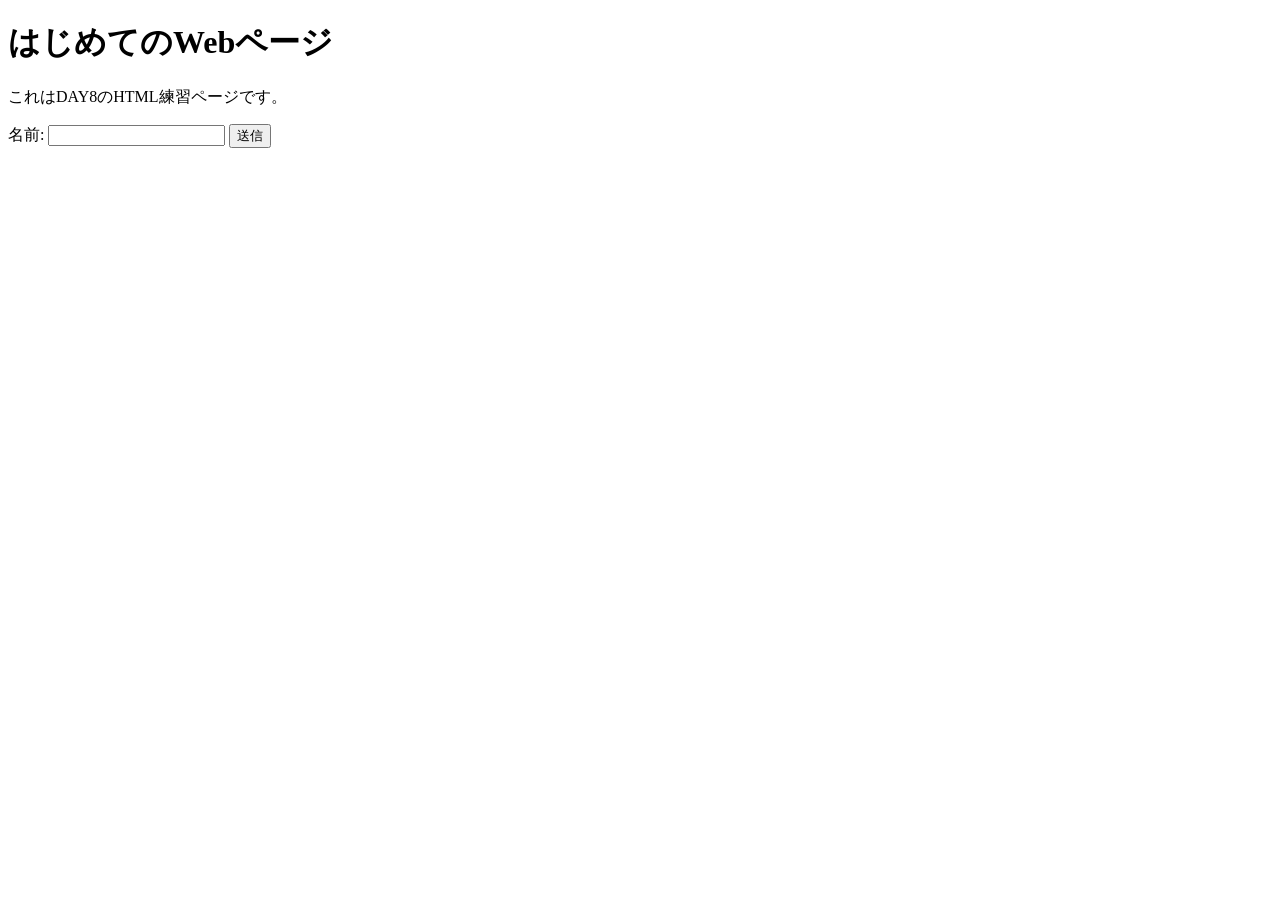
==== DAY9/index.html @ b665955b "DAY9を追加" ====
<!DOCTYPE html>
<html lang="ja">
<head>
  <meta charset="UTF-8">
  <title>DAY8 HTML 練習</title>
  <link rel="styelesheet" href="styles.css">
</head>
<body>

  <h1>はじめてのWebページ</h1>

  <p>これはDAY8のHTML練習ページです。</p>

  <form>
    <label>名前: </label>
    <input type="text">
    <button>送信</button>
  </form>

</body>
</html>
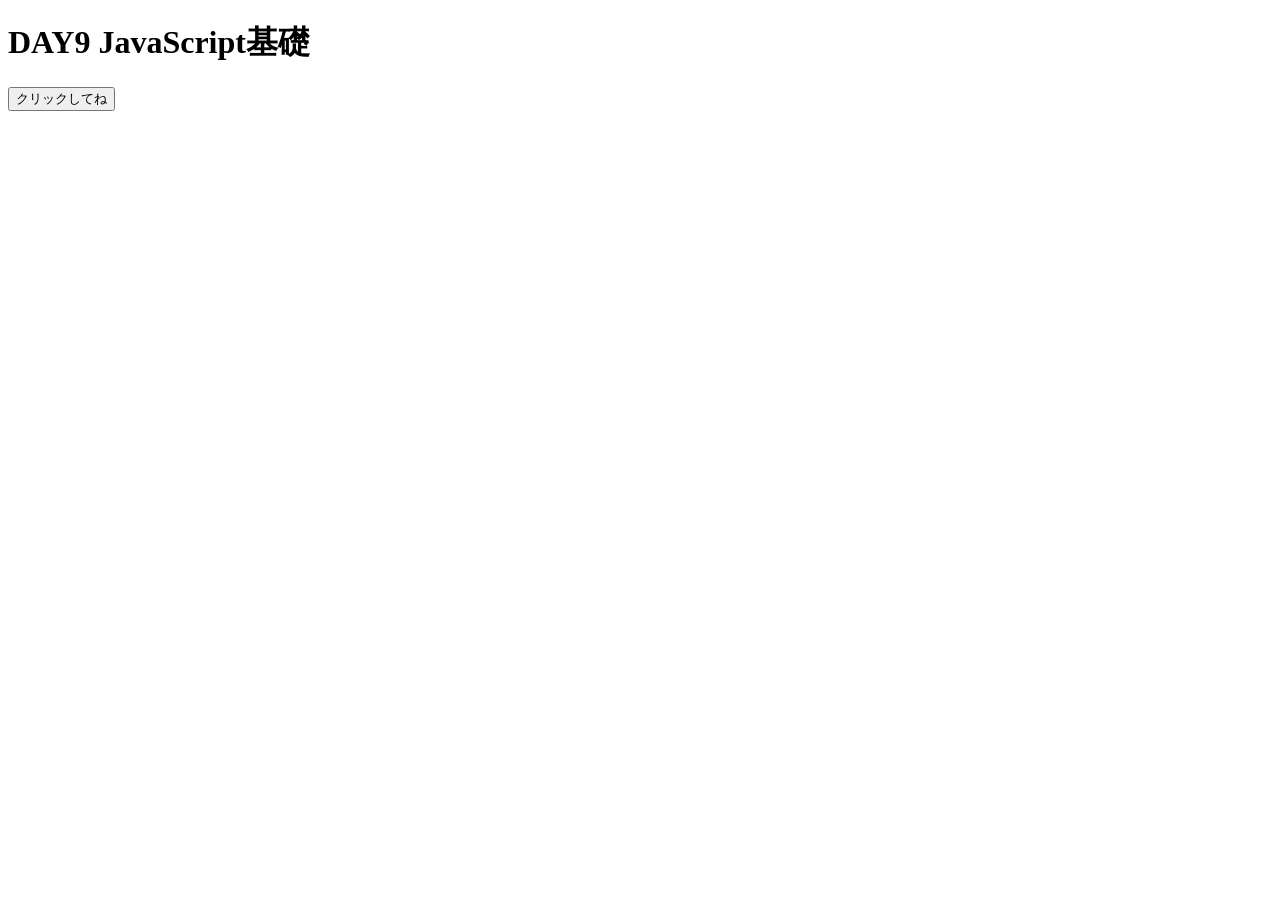
==== commit 029895a4: "DAY9 クリックでメッセージを書き換え" ====
--- a/DAY9/index.html
+++ b/DAY9/index.html
@@ -7,15 +7,13 @@
 </head>
 <body>
 
-  <h1>はじめてのWebページ</h1>
+  <h1>DAY9 JavaScript基礎</h1>
 
-  <p>これはDAY8のHTML練習ページです。</p>
+  <button id="btn">クリックしてね</button>
 
-  <form>
-    <label>名前: </label>
-    <input type="text">
-    <button>送信</button>
-  </form>
+  <p id="message"></p>
+
+  <script src="script.js"></script>
 
 </body>
 </html>
